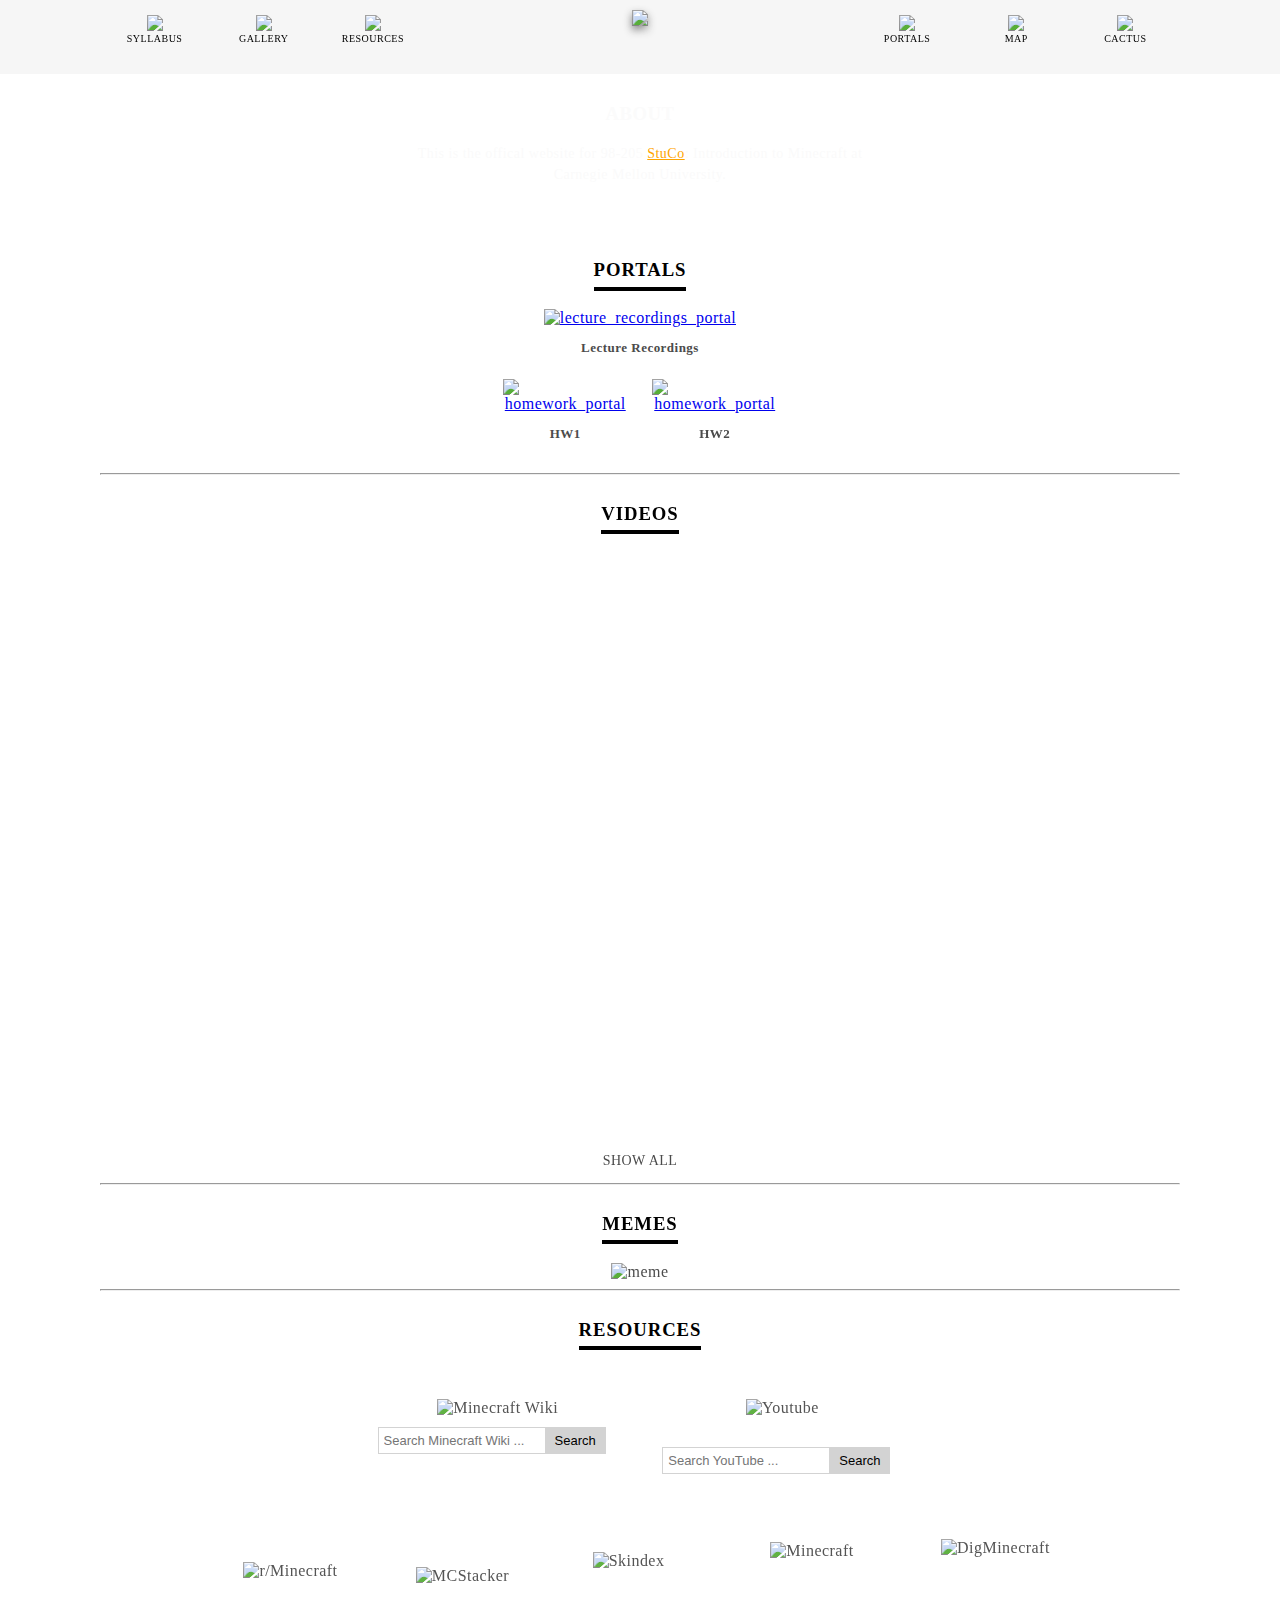
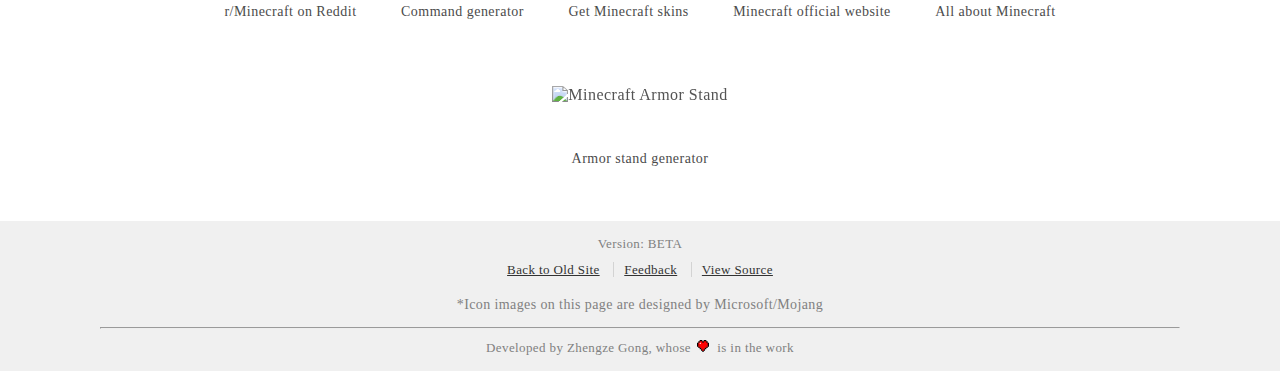
==== index.html @ c8a299d2 "Update index.html" ====
<!DOCTYPE html>
<html lang='en' dir='ltr'>
  <head>
    <meta charset='utf-8'>
    <title>98-205 StuCo: Introduction to Minecraft</title>
    <link rel='stylesheet' href='./Resources/css/links.css'>
    <link rel='stylesheet' href='./Resources/css/index.css?rnd=132'>
    <link rel='icon' type='image/png' href='./Resources/img/grass_block_icon.png' sizes='32x32' />
    <meta name='google-site-verification' content='3dqEAASv-MnXIPh1yaqyY7Swl6E8umM2e0w4KE12Obs' />
    <meta name='viewport' content='width=device-width, initial-scale=1'>
    <script src="./Resources/js/index.js"></script>
    <script src="./Resources/js/random_text.js"></script>
    <script src="./Resources/js/general.js"></script>
  </head>
  <body onload="main()">


    <div id='header'>
      <img id='drp_menu' src='./Resources/img/chest_closed.png' height='50px' width='50px' OnClick='drp_handler()'>
      <a href="./index.html">
        <img id='logo' src='./Resources/img/logo.png'>
      </a>
      <div class='nav'>
        <div class='menul'>
          <a id='syllabus-button' href='https://docs.google.com/document/d/1HGnabzfHF20PLJAZ1OrDIjCWIr_cs6fOAv2790A70Es/edit?usp=sharing' target='_blank'>
            <img src='./Resources/img/book_and_quill.png' height='30px'>
            <br><span>SYLLABUS</span>
          </a>
        </div>
        <div class='menul'>
          <a id='gallery-button' href='' target='' onclick='unfinishedFeature()'>
            <img src='./Resources/img/painting2.png' height='30px'>
            <br><span>GALLERY</span>
          </a>
        </div>
        <div class='menul'>
          <a id='resources-button' href='#resources-anchor'>
            <img src='./Resources/img/diamond_pickaxe.png' height='30px'>
            <br><span>RESOURCES</span>
          </a>
        </div>
        <div class='menur'>
          <a id='cactus-button' href="cactus.html">
            <img src='./Resources/img/cactus.png' height='30px'>
            <br><span>CACTUS</span>
          </a>
        </div>
        <div class='menur'>
          <a id='map-button' href='' target='_blank'>
            <img src='./Resources/img/map.png' height='30px'>
            <br><span>MAP</span>
          </a>
        </div>
        <div class='menur'>
          <a id='portals-button' href='#portals-anchor' target=''>
            <img src='./Resources/img/nether_portal.gif' height='30px'>
            <br><span>PORTALS</span>
          </a>
        </div>
      </div>
    </div>


    <section>
      <div id="main">

        <div id="intro-block">
          <h3 id="intro-heading">ABOUT</h3>
          <div id="intro-text">
            <p>This is the offical website for 98-205 <a id="intro_link_1" href="https://www.cmu.edu/stuco/" target="_blank">StuCo</a>: Introduction to Minecraft at Carnegie Mellon University. </p>
            <p style="display:none"><img src="./Resources/img/emerald.png" alt="emerald" height="26px" style="vertical-align: middle;"> Consider donation <a id="intro_link_2" href="">here</a> to help us keep our server running!</p>

          </div>
        </div>

        <div class='anchor' id="portals-anchor"></div>
        <h3 class="heading">PORTALS</h3>
        <div id="portals">
          <div id="portals_miscellaneous">
            <a href="./Lectures">
              <img border="0" alt="lecture_recordings_portal" src="./Resources/img/nether_portal.gif" width="125" height="125">
            </a>
            <p style="font-size:13px"><strong>Lecture Recordings</strong></p>
          </div>

          <div id="portals_hw">
            <div class="portal">
              <a href="https://docs.google.com/forms/d/1tDQI9AfdApMX0Soib1hjB8Kk9HkmdMYyWiXI5ZpfGhc/edit?usp=sharing" target="_blank">
                <img border="0" alt="homework_portal" src="./Resources/img/nether_portal.gif" width="125" height="125">
              </a>
              <p style="font-size:13px"><strong>HW1</strong></p>
            </div>
            <div class="portal">
              <a href="https://forms.gle/VtkAwHFaf5wtyE7h8" target="_blank">
                <img border="0" alt="homework_portal" src="./Resources/img/nether_portal.gif" width="125" height="125">
              </a>
              <p style="font-size:13px"><strong>HW2</strong></p>
            </div>
          </div>
        </div>

        <hr>

        <h3 class="heading">VIDEOS</h3>
        <div id="videos">
          <div class="video">
            <iframe width="560" height="315" src="https://www.youtube.com/embed/ea6py9q46QU" frameborder="0" allow="accelerometer; autoplay; encrypted-media; gyroscope; picture-in-picture" allowfullscreen></iframe>
          </div>
          <div class="video">
            <iframe width="560" height="315" src="https://www.youtube.com/embed/iN2ERVo90QM" frameborder="0" allow="accelerometer; autoplay; encrypted-media; gyroscope; picture-in-picture" allowfullscreen></iframe>
          </div>
          <div class="video">
            <iframe width="560" height="315" src="https://www.youtube.com/embed/zqMw2ZmTOIc" frameborder="0" allow="accelerometer; autoplay; encrypted-media; gyroscope; picture-in-picture" allowfullscreen></iframe>
          </div>
          <div class="video">
            <iframe width="560" height="315" src="https://www.youtube.com/embed/oH2spzHS6gU" frameborder="0" allow="accelerometer; autoplay; encrypted-media; gyroscope; picture-in-picture" allowfullscreen></iframe>
          </div>
          <div class="video">
            <iframe width="560" height="315" src="https://www.youtube.com/embed/BEH_fMgRNrc" frameborder="0" allow="accelerometer; autoplay; encrypted-media; gyroscope; picture-in-picture" allowfullscreen></iframe>
          </div>
        </div>

        <p><a id='video-show-all-button' onclick="changeVideoHeight('all')">SHOW ALL</a></p>
        <p><a id='video-show-less-button' onclick="changeVideoHeight('less')">SHOW LESS</a></p>

        <hr>

        <h3 class="heading">MEMES</h3>
        <div id="memes">
          <img src="https://i.pinimg.com/736x/bf/c9/da/bfc9da665c3bf812e1e49c99f44953fb.jpg" alt="meme" height="300">
        </div>

        <hr>

        <div class='anchor' id="resources-anchor"></div>
        <h3 class="heading">RESOURCES</h3>
        <div id="resources">
          <div id="searchable">
            <div class="resource">
              <img id="minecraftwiki_logo" class="logo" src="./Resources/img/logos/minecraftwiki_logo.png" alt="Minecraft Wiki" onclick="window.open('https://minecraft.gamepedia.com/Minecraft_Wiki', '_blank');">
              <form onsubmit="search('https://minecraft.gamepedia.com/')">
                <input type="text" placeholder="Search Minecraft Wiki ..." id="keyword">
                <button type="submit">Search</button>
              </form>
            </div>

            <div class="resource">
              <img id="youtube_logo" class="logo" src="./Resources/img/logos/youtube_logo.png" alt="Youtube" onclick="window.open('https://www.youtube.com', '_blank');">
              <form action="https://www.youtube.com/results" method="get" target="_blank">
                <input name="search_query" type="text" placeholder="Search YouTube ...">
                <button type="submit">Search</button>
              </form>
            </div>
          </div>

          <div class="resource">
            <img id="minecraftreddit_logo" class="logo" src="./Resources/img/logos/minecraftreddit_logo.png" alt="r/Minecraft" onclick="window.open('https://www.reddit.com/r/Minecraft/', '_blank');">
            <p>r/Minecraft on Reddit</p>
          </div>

          <div class="resource">
            <img id="mcstacker_logo" class="logo" src="./Resources/img/logos/mcstacker_logo.png" alt="MCStacker" onclick="window.open('https://mcstacker.net', '_blank');">
            <p>Command generator</p>
          </div>

          <div class="resource">
            <img id="skindex_logo" class="logo" src="./Resources/img/logos/skindex_logo.png" alt="Skindex" onclick="window.open('https://www.minecraftskins.com', '_blank');">
            <p>Get Minecraft skins</p>
          </div>

          <div class="resource">
            <img id="minecraft_logo" class="logo" src="./Resources/img/logos/minecraft_logo.png" alt="Minecraft" onclick="window.open('https://www.minecraft.net', '_blank');">
            <p>Minecraft official website</p>
          </div>

          <div class="resource">
            <img id="digminecraft_logo" class="logo" src="./Resources/img/logos/digminecraft_logo.png" alt="DigMinecraft" onclick="window.open('https://www.digminecraft.com/index.php', '_blank');">
            <p>All about Minecraft</p>
          </div>

          <div class="resource">
            <img id="armorstand_logo" class="logo" src="./Resources/img/logos/armorstand_logo.png" alt="Minecraft Armor Stand" onclick="window.open('https://haselkern.com/Minecraft-ArmorStand/', '_blank');">
            <p>Armor stand generator</p>
          </div>
        </div>

      </div>
    </section>

    <div id='footer'>
      <div class="footer-website-information">
        <span class="footer-version">Version: BETA</span>
        <div class="footer-version-links">
          <a class='footer-version-link' href="./old/index.html">Back to Old Site</a>
          <span class="footer-vertical-bar"></span>
          <a class="footer-version-link" href= "https://drive.google.com/open?id=1KH2g85Inkd0YKYaL_dvmSjVFjtKpNq19Bt-8l7FRCP0" target="_blank">Feedback</a>
          <span class="footer-vertical-bar"></span>
          <a class="footer-version-link" href="https://github.com/harry8698/intro2mc_v2" target="_blank">View Source</a>
        </div>
      </div>

      <p>*Icon images on this page are designed by Microsoft/Mojang</p>
      <div class="footer-hr">
        <hr>
      </div>
      <span id="footer-developer">
        Developed by Zhengze Gong, whose
        <a href="https://www.cmu.edu/about/today-we-work/index.html" target="_blank" style="text-decoration:none">
          <img id="heart" src="./Resources/img/hearts/heart.svg" alt="heart" width="12" height="12">
        </a>
        <span id="is-text">is</span>
         in the work
       </span>
    </div>
  </body>
</html>
---- Resources/css/index.css ----
@font-face {
  font-family: 'Minecraft';
  src: url('./font/minecraft_font.ttf') format('TrueType');
}

@viewport {
  width: device-width;
  zoom: 1.0;
}
.anchor {
  display: block;
  position: relative;
  top: -74px;
  visibility: hidden;
}
body {
  font-family: 'Minecraft';
  margin:0;
  padding:0;
  min-width: 320px;
}
#footer {
  position: relative;
  bottom: 0;
  width: 100vw;
  text-align: center;
  padding-top: 5px;
  padding-bottom: 5px;
  background-color: #F0F0F0;
  font-size: 13px;
  color: gray;
  letter-spacing: 0.03em;
}
.footer-hr {
  width: 1080px;
  margin: auto;
}
.footer-website-information {
  font-size: 13px;
  align-content: center;
}
.footer-version {
  padding-top: 10px;
  padding-bottom: 10px;
  color: gray;
  display: inline-block;
}
.footer-version-links {
  display: block;
  padding-bottom: 5px;
}
.footer-version-link {
  padding-left: 10px;
  padding-right: 10px;
  color: rgba(50, 50, 50, 1);
}
.footer-version-link:hover {
  cursor: pointer;
  color: rgba(50, 50, 50, 1);
}
.footer-version-link:visited {
  cursor: pointer;
  color: rgba(50, 50, 50, 1);
}
.footer-vertical-bar {
  background-color: lightgray;
  height: 10px;
  padding-left: 1px;
}
#footer-developer {
  display: inline-block;
  padding-top: 5px;
  padding-bottom: 10px;
}
#heart {
  padding-right: 5px;
  padding-left: 2px;
}
body {
  color: rgb(75, 75, 75);
  background-image: url("../img/night_sky.jpg");
}
#main {
  text-align: center;
  letter-spacing: 0.03em;
  width: 1080px;
  padding-bottom: 20px;
  background-color: white;
  margin: auto;
}
h3 {
  color: black;
}
p {
  font-size: 14px;
}
.menul {
  float: left;
  padding-top: 15px;
  --blank: calc(1080px - 425px);
  width: calc(var(--blank) / 6);
}

.menur {
  float: right;
  padding-top: 15px;
  --blank: calc(1080px - 425px);
  width: calc(var(--blank) / 6);
}

#portals-button, #map-button, #cactus-button, #syllabus-button, #gallery-button, #resources-button {
  color: black;
  text-decoration: none;
  display: inline-block;
  letter-spacing: 0.05em;
}

#portals-button:hover, #map-button:hover, #cactus-button:hover,
#syllabus-button:hover, #gallery-button:hover, #resources-button:hover {
  filter: drop-shadow(2px 1px 1px rgba(100, 100, 100, 0.3));
  transform: scale(1.05);
  transition-duration: 0.3s;
  cursor: pointer;
}

#header {
  overflow: hidden;
  background-color: rgba(245, 245, 245, 0.95);
  position: sticky;
  top: 0;
  width: 100vw;
  height: 74px;
  font-size: 10px;
  text-align: center;
  min-width: 320px;
  transition: none;
  z-index: 1;
}

.nav {
  align-items: center;
  width: 1080px;
  margin: auto;
  min-width: 320px;
}

#logo {
  float: inherit;
  position: absolute;
  height: 55px;
  top: 9.5px;
  left: 50%;
  transform: translate(-50%, 0);
  filter: drop-shadow(0px 4px 4px gray);
}

#logo:hover {
  opacity: 0.9;
  cursor: pointer;
}

#drp_menu {
  float: inherit;
  position: absolute;
  top: 7.2px;
  left: 3px;
  width: 0px;
}

#drp_menu:hover {
  opacity: 0.9;
  cursor: pointer;
}

#intro-block {
  background-image: url("../img/background.jpeg");
  background-position: center;
  padding-top: 10px;
  padding-bottom: 40px;
}
#intro-text {
  line-height: 1.5;
  margin: auto;
  width: 500px;
  color: rgba(250, 250, 250, 0.95);
}
#intro_link_1, #intro_link_2 {
  color: orange;
}
#intro-heading {
  color: rgba(250, 250, 250, 0.8);
}
:root {
  --video-padding-left: 5px;
  --video-padding-right: 5px;
  --video-padding-top: 5px;
  --video-padding-bottom: 5px;
  --video-padding-left-right: calc(var(--video-padding-left) + var(--video-padding-right));
  --video-padding-top-bottom: calc(var(--video-padding-top) + var(--video-padding-bottom));
  --videos-width: calc(0.95 * 1080px);
  --videos-number-per-row: 2;
  --videos-number-per-col: 2;
  --video-ratio: 0.5625;
}
#videos {
  --video-width-with-padding: calc(var(--videos-width) / var(--videos-number-per-row));
  --width: calc(var(--video-width-with-padding) - var(--video-padding-left-right));
  --height: calc(var(--width) * var(--video-ratio));
  width: var(--videos-width);
  --video-height-with-padding: calc(var(--height) + var(--video-padding-top-bottom));
  height: calc(var(--video-height-with-padding) * var(--videos-number-per-col));
  margin: auto;
  overflow: hidden;
}

.video {
  --video-width-with-padding: calc(var(--videos-width) / var(--videos-number-per-row));
  --width: calc(var(--video-width-with-padding) - var(--video-padding-left-right));
  --height: calc(var(--width) * var(--video-ratio));
  width: var(--width);
  height: var(--height);

  padding-left: var(--video-padding-left);
  padding-right: var(--video-padding-right);
  padding-top: var(--video-padding-top);
  padding-bottom: var(--video-padding-bottom);

  float: left;
}
#video-show-all-button {

}
#video-show-all-button:hover {
  cursor: pointer;
}
#video-show-less-button {
  display: none;
}
#video-show-less-button:hover {
  cursor: pointer;
}

@media screen and (max-width: 1080px) and (min-width: 800px){
  .nav, #main {
    width: 100vw;
  }
  #header {
    transition: none;
  }
  .menur, .menul {
    --blank: calc(100vw - 425px);
    width: calc(var(--blank) / 6);
  }
  #intro-text {
    width: 500px;
  }
  .video {
    --videos-width: calc(95vw / 2);
    --width: calc(var(--videos-width) - var(--video-padding-left-right));
    --height: calc(var(--width) * 0.5625);
    width: var(--width);
    height: var(--height);
  }
  #videos {
    --videos-width: calc(95vw / 2);
    --width: calc(var(--videos-width) - var(--video-padding-left-right));
    --height: calc(var(--width) * 0.5625);
    --video-height-with-padding: calc(var(--height) + var(--video-padding-top-bottom));
    width: 95vw;
    height: calc(var(--video-height-with-padding) * var(--videos-number-per-col));
  }
  .footer-hr {
    width: 95vw;
  }
}

@media screen and (max-width: 800px) { /* width <= 800px */
  .nav {
    width: 100vw;
    position: absolute;
    top: 70px;
    margin: auto;
  }
  #main {
    width: 100vw;
  }
  .menur, .menul {
    display: inline-block;
    width: 33.3%;
    margin: auto;
  }

  #drp_menu {
    width: 50px;
  }
  #intro-text {
    width: 62.5%;
  }
  #videos {
    --video-height-with-padding: calc(219.375px + var(--video-padding-top-bottom));
    height: calc(var(--video-height-with-padding) * var(--videos-number-per-col));
    width: 100vw;
  }
  .video {
    width: 390px;
    height: 219.375px;
    margin-left: calc(50vw - 200px);
  }
  .footer-hr {
    width: 95vw;
  }
}

@media screen and (max-width: 500px) {
  #logo {
    height: 11vw;
    --temp: calc(74px - 11vw);
    top: calc(var(--temp) * 0.5);
  }
  #drp_menu {
    width: 10vw;
    height: 10vw;
    --temp: calc(74px - 10vw);
    top: calc(var(--temp) * 0.30);
  }
}

@media screen and (max-width: 320px) {
  #header, #main, #footer {
    width: 320px;
  }
  #logo {
    position: absolute;
    top: 19.4px;
    height: 35.2px;
    left: 160px;
  }
  #drp_menu {
    width: 32px;
    height: 32px;
    top: 12.6px;
  }
  .nav {
    width: 320px;
    position: absolute;
    top: 70px;
    margin: auto;
  }
}


#portals {
  width: 95%;
  margin: auto;
}

#portals_hw {
  width: 100%;
  margin: auto;
}

#portals_miscellaneous {
  width: 100%;
  margin: auto;
}

.portal {
  text-align: center;
  padding: 10px;
  width: 125px;
  float: none;
  display: inline-block;
}

#resources {
  width: 85%;
  margin: auto;
  padding-top: 10px;
  padding-bottom: 10px;
}

#searchable {
  width: 100%;
}

.resource {
  padding-left: 20px;
  padding-right: 20px;
}
/*form style code from https://www.w3schools.com/howto/howto_css_search_button.asp*/
form input[type=text] {
  padding: 5px;
  font-size: 13px;
  border: 1px solid lightgrey;
  float: left;
  width: 65%;
  background: white;
}
form button {
  float: left;
  width: 25%;
  padding: 5px;
  background: lightgray;
  color: black;
  font-size: 13px;
  border: 1px solid lightgrey;
  border-left: none;
  cursor: pointer;
}
form {
  padding-top: 10px;
  height: 20px;
  padding-bottom: 20px;
}

#minecraftwiki_logo {
  height: 100px;
}
#youtube_logo {
  height: 60px;
  padding-top: 20px;
  padding-bottom: 20px;
}
#minecraftreddit_logo {
  height: 80px;
  padding-top: 10px;
  padding-bottom: 10px;
}
#minecraft_logo {
  height: 30px;
  padding-top: 40px;
  padding-bottom: 30px;
}
#mcstacker_logo {
  height: 90px;
  padding-top: 5px;
  padding-bottom: 5px;
}
#armorstand_logo {
  height: 25px;
  padding-top: 42.5px;
  padding-bottom: 32.5px;
}
#skindex_logo {
  height: 60px;
  padding-top: 20px;
  padding-bottom: 20px;
}
#digminecraft_logo {
  height: 25px;
  padding-top: 42.5px;
  padding-bottom: 32.5px;
}

.logo {
  filter: opacity(0.95);
  z-index: -1;
}

.logo:hover {
  cursor: pointer;
  filter: opacity(0.85);
}

.resource {
  display: inline-block;
  padding-bottom: 10px;
}

iframe {
  width: 100%;
  height: 100%;
}
#memes {
  overflow-x: auto;
  white-space: nowrap;
}

.heading {
  display: inline-block;
  border-bottom: 4px solid black;
  line-height: 0.75em;
  padding-top: 5px;
  padding-bottom: 0.5em;
  letter-spacing: 0.05em;
}
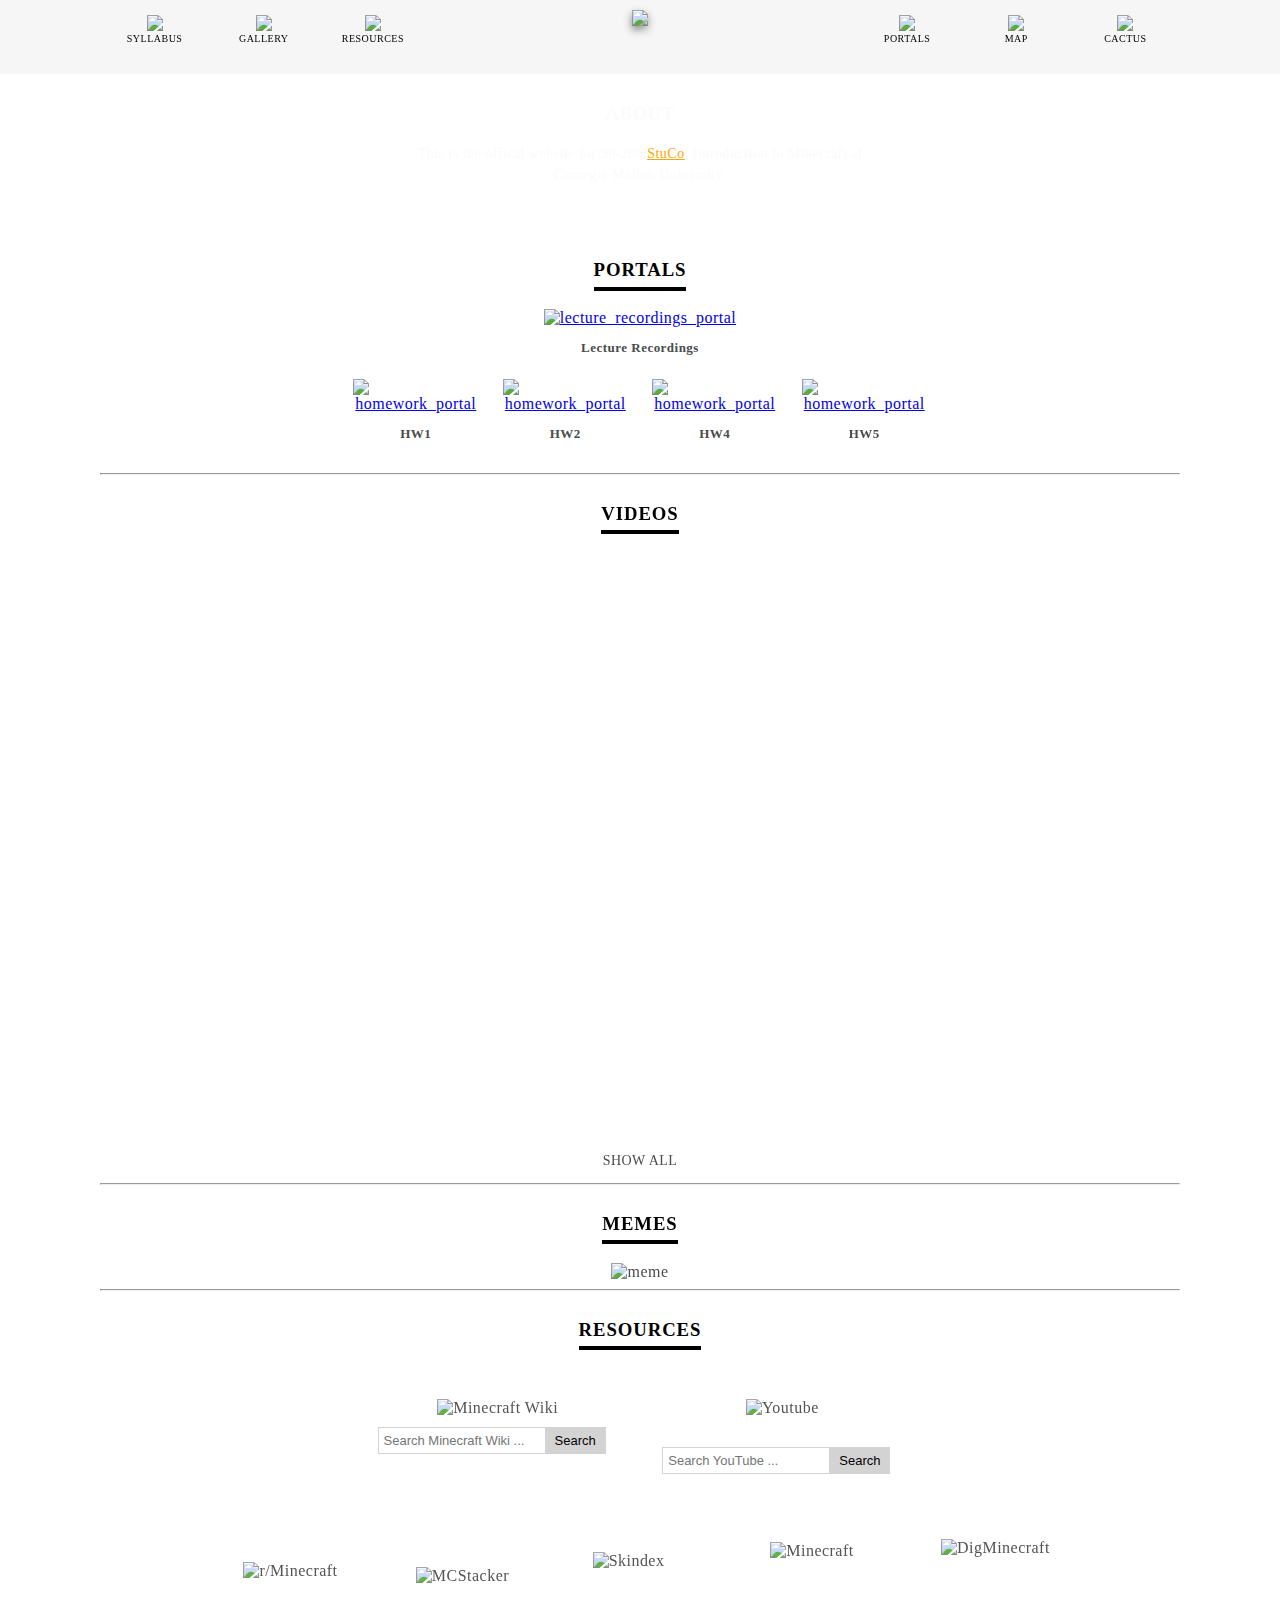
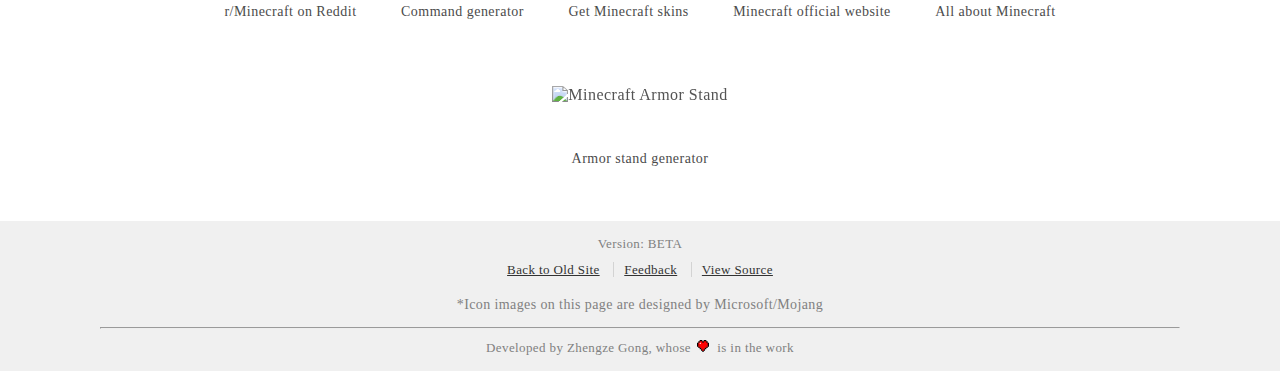
==== commit fa6e8e2f: "add hw4&5 links" ====
--- a/index.html
+++ b/index.html
@@ -96,6 +96,18 @@
               </a>
               <p style="font-size:13px"><strong>HW2</strong></p>
             </div>
+            <div class="portal">
+              <a href="https://docs.google.com/forms/d/1YDiwNvh3Q73At9bcJgrRDn_ktPJJiflk100Z5paAZKE/edit?usp=sharing" target="_blank">
+                <img border="0" alt="homework_portal" src="./Resources/img/nether_portal.gif" width="125" height="125">
+              </a>
+              <p style="font-size:13px"><strong>HW4</strong></p>
+            </div>
+            <div class="portal">
+              <a href="https://docs.google.com/forms/d/1sdrSEDWeoGwBuXkBs-CodO-DXgAuC-_no0kJRpnWrxg/edit?usp=sharing" target="_blank">
+                <img border="0" alt="homework_portal" src="./Resources/img/nether_portal.gif" width="125" height="125">
+              </a>
+              <p style="font-size:13px"><strong>HW5</strong></p>
+            </div>
           </div>
         </div>
 
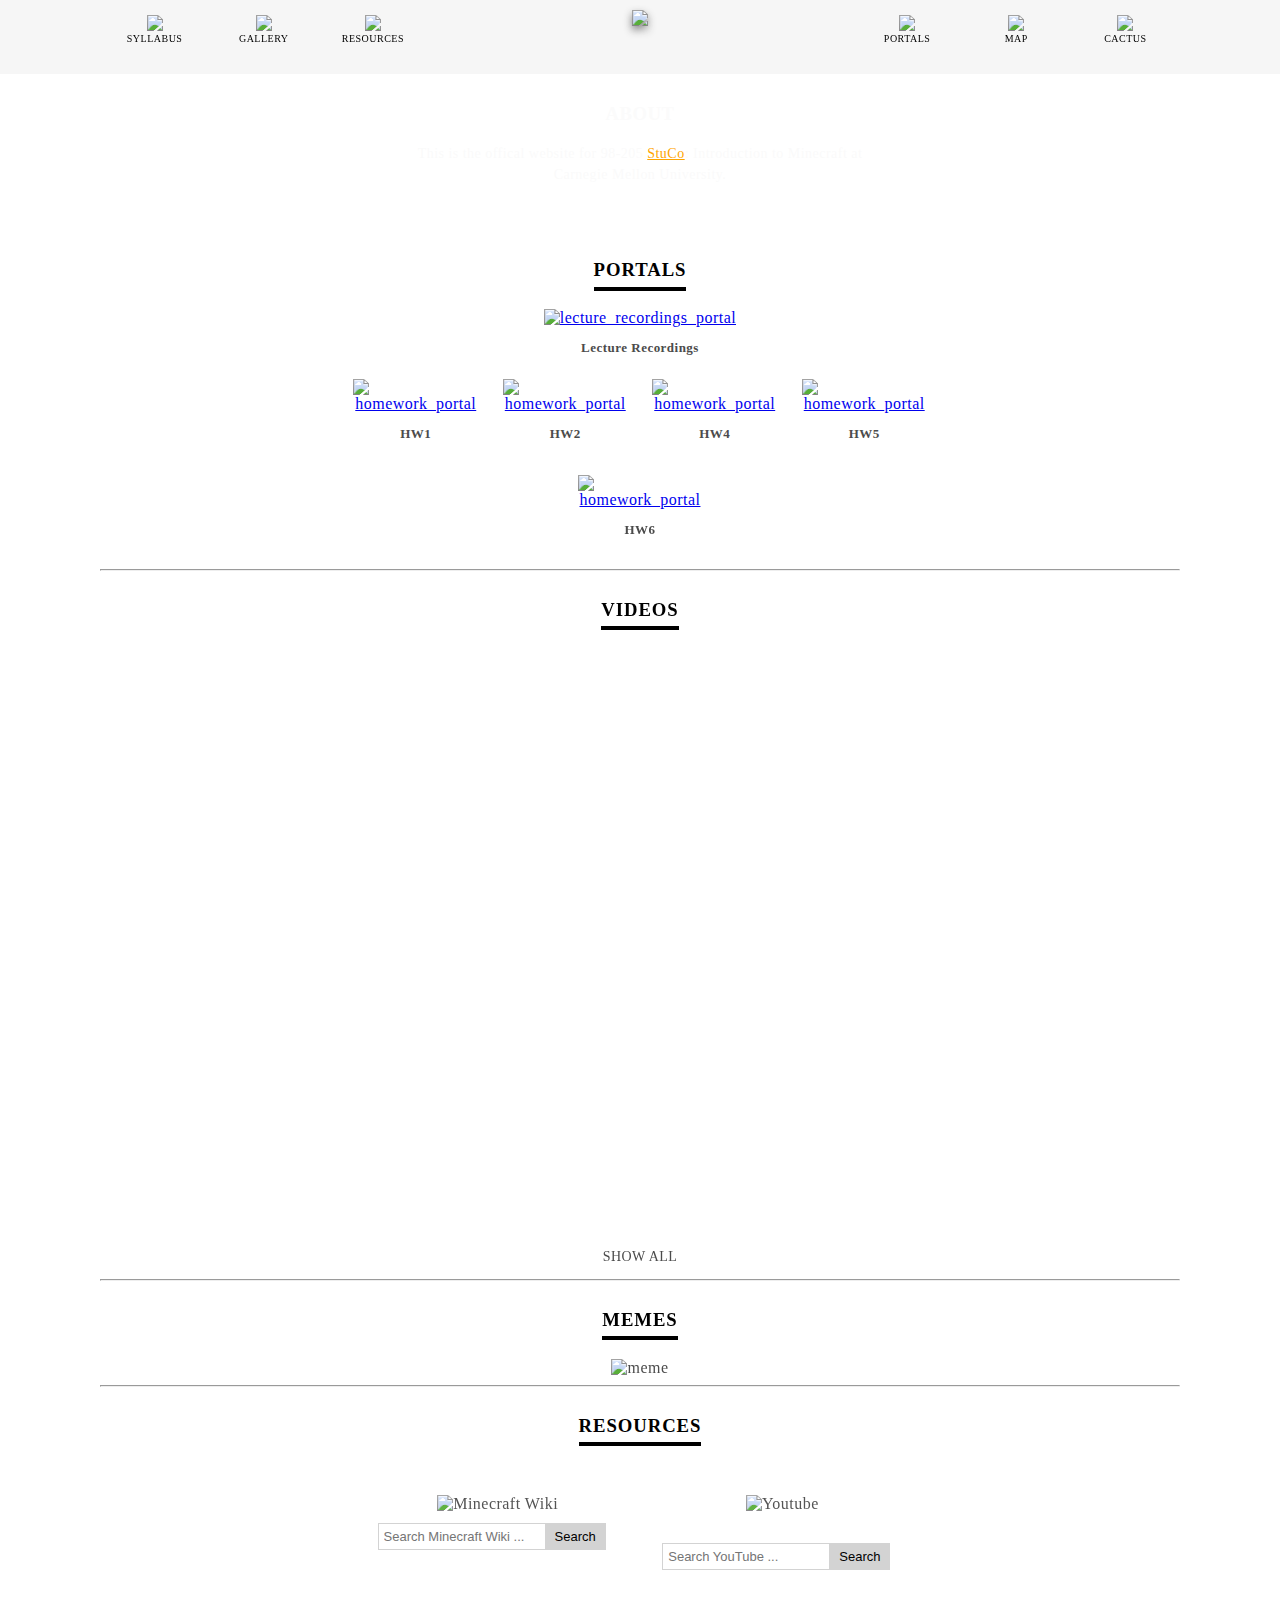
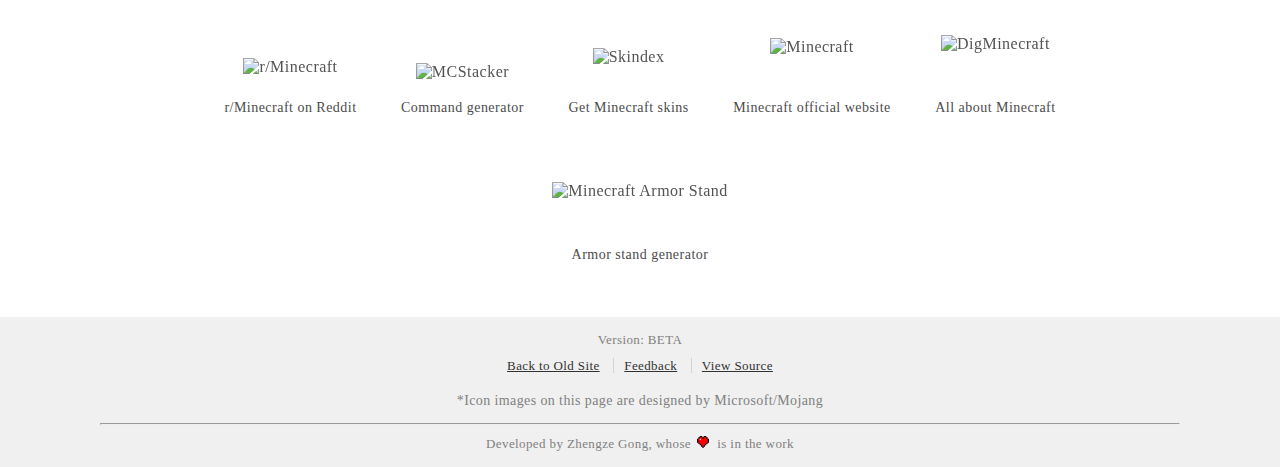
==== commit 251b6110: "Update index.html" ====
--- a/index.html
+++ b/index.html
@@ -109,6 +109,12 @@
               <p style="font-size:13px"><strong>HW5</strong></p>
             </div>
           </div>
+          <div class="portal">
+            <a href="https://forms.gle/ZNzgzLgSSfvaS2nJ8 " target="_blank">
+              <img border="0" alt="homework_portal" src="./Resources/img/nether_portal.gif" width="125" height="125">
+            </a>
+            <p style="font-size:13px"><strong>HW6</strong></p>
+          </div>
         </div>
 
         <hr>
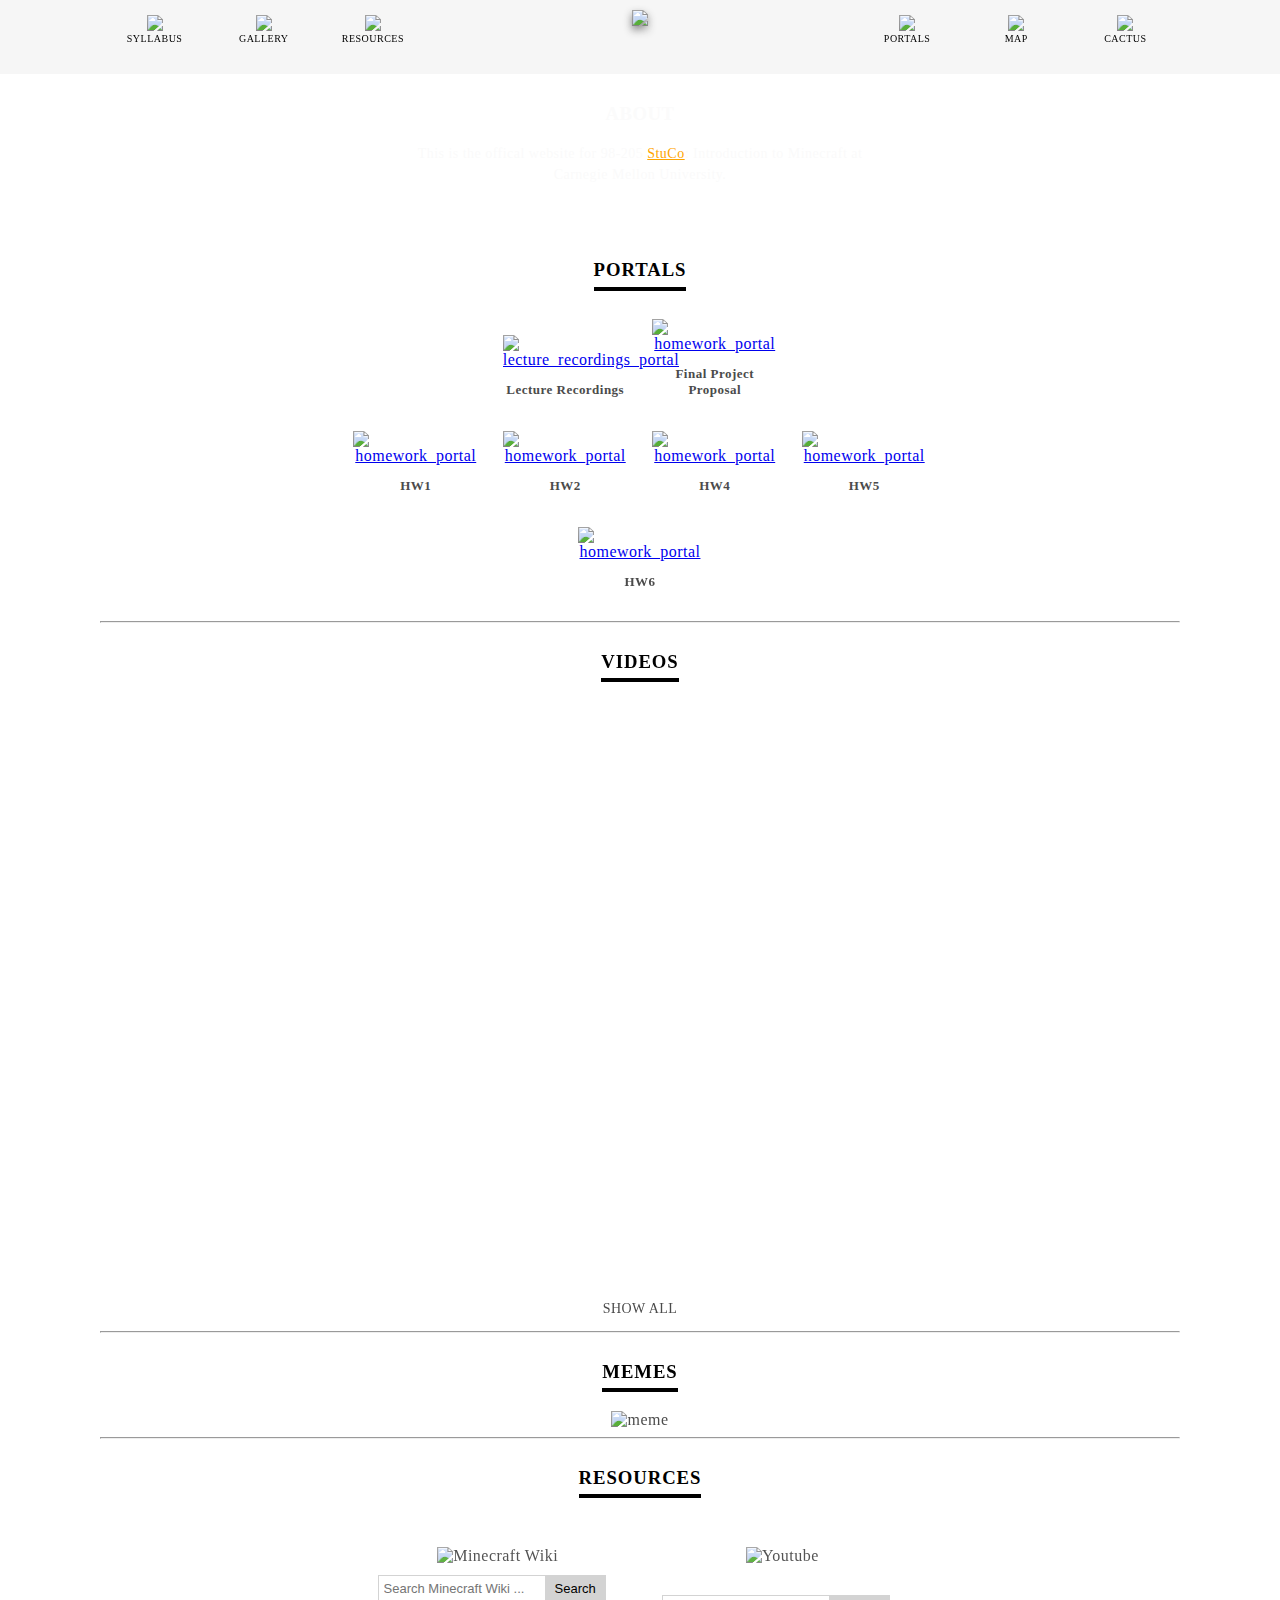
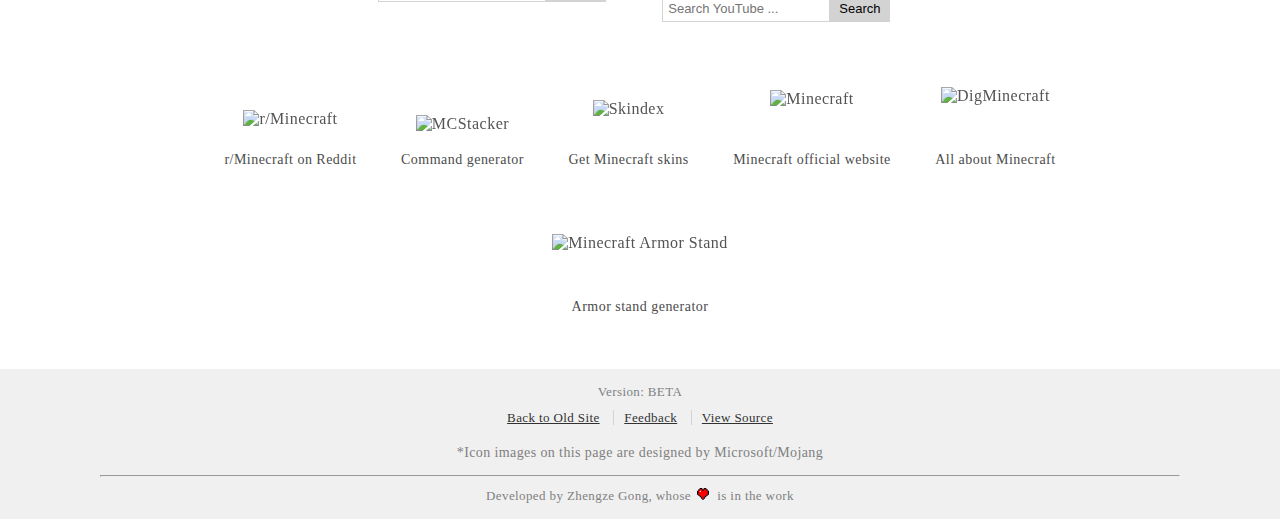
==== commit 285df581: "Update index.html" ====
--- a/index.html
+++ b/index.html
@@ -77,10 +77,18 @@
         <h3 class="heading">PORTALS</h3>
         <div id="portals">
           <div id="portals_miscellaneous">
-            <a href="./Lectures">
-              <img border="0" alt="lecture_recordings_portal" src="./Resources/img/nether_portal.gif" width="125" height="125">
-            </a>
-            <p style="font-size:13px"><strong>Lecture Recordings</strong></p>
+            <div class="portal">
+                <a href="./Lectures">
+                  <img border="0" alt="lecture_recordings_portal" src="./Resources/img/nether_portal.gif" width="125" height="125">
+                </a>
+                <p style="font-size:13px"><strong>Lecture Recordings</strong></p>
+            </div>
+            <div class="portal">
+              <a href="https://forms.gle/9DFAP45fgRgmaKWM7" target="_blank">
+                <img border="0" alt="homework_portal" src="./Resources/img/nether_portal.gif" width="125" height="125">
+              </a>
+              <p style="font-size:13px"><strong>Final Project Proposal</strong></p>
+            </div>
           </div>
 
           <div id="portals_hw">
@@ -121,6 +129,12 @@
 
         <h3 class="heading">VIDEOS</h3>
         <div id="videos">
+          <div class="video">
+            <iframe width="560" height="315" src="https://www.youtube.com/embed/9f7n9jjzgqY" frameborder="0" allow="accelerometer; autoplay; clipboard-write; encrypted-media; gyroscope; picture-in-picture" allowfullscreen></iframe>
+          </div>
+          <div class="video">
+            <iframe width="560" height="315" src="https://www.youtube.com/embed/-MYw9LcLCb4" frameborder="0" allow="accelerometer; autoplay; clipboard-write; encrypted-media; gyroscope; picture-in-picture" allowfullscreen></iframe>
+          </div>
           <div class="video">
             <iframe width="560" height="315" src="https://www.youtube.com/embed/ea6py9q46QU" frameborder="0" allow="accelerometer; autoplay; encrypted-media; gyroscope; picture-in-picture" allowfullscreen></iframe>
           </div>
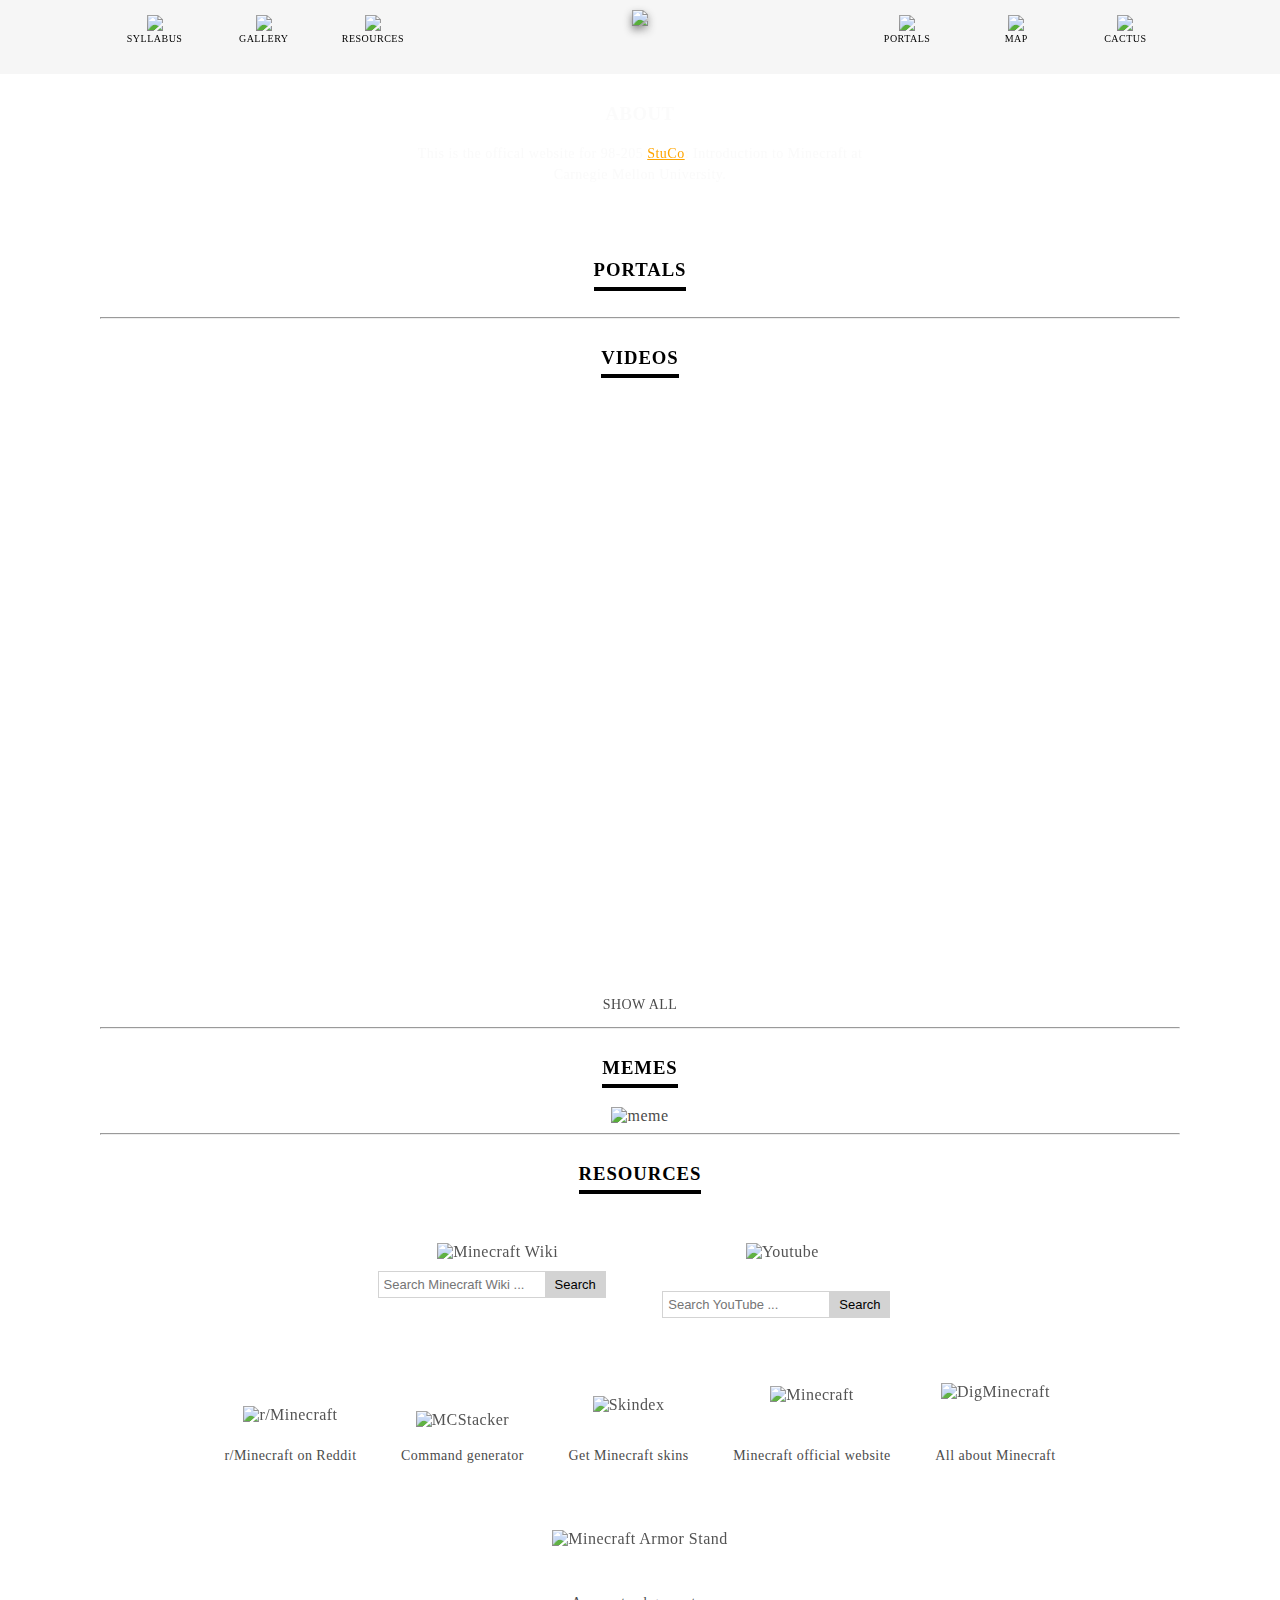
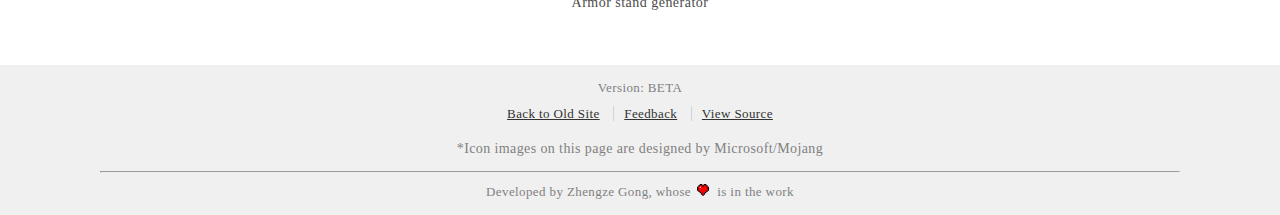
==== commit c2459fe5: "Update index.html" ====
--- a/index.html
+++ b/index.html
@@ -75,60 +75,14 @@
 
         <div class='anchor' id="portals-anchor"></div>
         <h3 class="heading">PORTALS</h3>
-        <div id="portals">
-          <div id="portals_miscellaneous">
-            <div class="portal">
-                <a href="./Lectures">
-                  <img border="0" alt="lecture_recordings_portal" src="./Resources/img/nether_portal.gif" width="125" height="125">
-                </a>
-                <p style="font-size:13px"><strong>Lecture Recordings</strong></p>
-            </div>
-            <div class="portal">
-              <a href="https://forms.gle/9DFAP45fgRgmaKWM7" target="_blank">
-                <img border="0" alt="homework_portal" src="./Resources/img/nether_portal.gif" width="125" height="125">
-              </a>
-              <p style="font-size:13px"><strong>Final Project Proposal</strong></p>
-            </div>
-          </div>
-
-          <div id="portals_hw">
-            <div class="portal">
-              <a href="https://docs.google.com/forms/d/1tDQI9AfdApMX0Soib1hjB8Kk9HkmdMYyWiXI5ZpfGhc/edit?usp=sharing" target="_blank">
-                <img border="0" alt="homework_portal" src="./Resources/img/nether_portal.gif" width="125" height="125">
-              </a>
-              <p style="font-size:13px"><strong>HW1</strong></p>
-            </div>
-            <div class="portal">
-              <a href="https://forms.gle/VtkAwHFaf5wtyE7h8" target="_blank">
-                <img border="0" alt="homework_portal" src="./Resources/img/nether_portal.gif" width="125" height="125">
-              </a>
-              <p style="font-size:13px"><strong>HW2</strong></p>
-            </div>
-            <div class="portal">
-              <a href="https://docs.google.com/forms/d/1YDiwNvh3Q73At9bcJgrRDn_ktPJJiflk100Z5paAZKE/edit?usp=sharing" target="_blank">
-                <img border="0" alt="homework_portal" src="./Resources/img/nether_portal.gif" width="125" height="125">
-              </a>
-              <p style="font-size:13px"><strong>HW4</strong></p>
-            </div>
-            <div class="portal">
-              <a href="https://docs.google.com/forms/d/1sdrSEDWeoGwBuXkBs-CodO-DXgAuC-_no0kJRpnWrxg/edit?usp=sharing" target="_blank">
-                <img border="0" alt="homework_portal" src="./Resources/img/nether_portal.gif" width="125" height="125">
-              </a>
-              <p style="font-size:13px"><strong>HW5</strong></p>
-            </div>
-          </div>
-          <div class="portal">
-            <a href="https://forms.gle/ZNzgzLgSSfvaS2nJ8 " target="_blank">
-              <img border="0" alt="homework_portal" src="./Resources/img/nether_portal.gif" width="125" height="125">
-            </a>
-            <p style="font-size:13px"><strong>HW6</strong></p>
-          </div>
-        </div>
 
         <hr>
 
         <h3 class="heading">VIDEOS</h3>
         <div id="videos">
+          <div class="video">
+            <iframe width="560" height="315" src="https://www.youtube.com/embed/QeaoV7ESihg" title="YouTube video player" frameborder="0" allow="accelerometer; autoplay; clipboard-write; encrypted-media; gyroscope; picture-in-picture" allowfullscreen></iframe>
+          </div>
           <div class="video">
             <iframe width="560" height="315" src="https://www.youtube.com/embed/9f7n9jjzgqY" frameborder="0" allow="accelerometer; autoplay; clipboard-write; encrypted-media; gyroscope; picture-in-picture" allowfullscreen></iframe>
           </div>
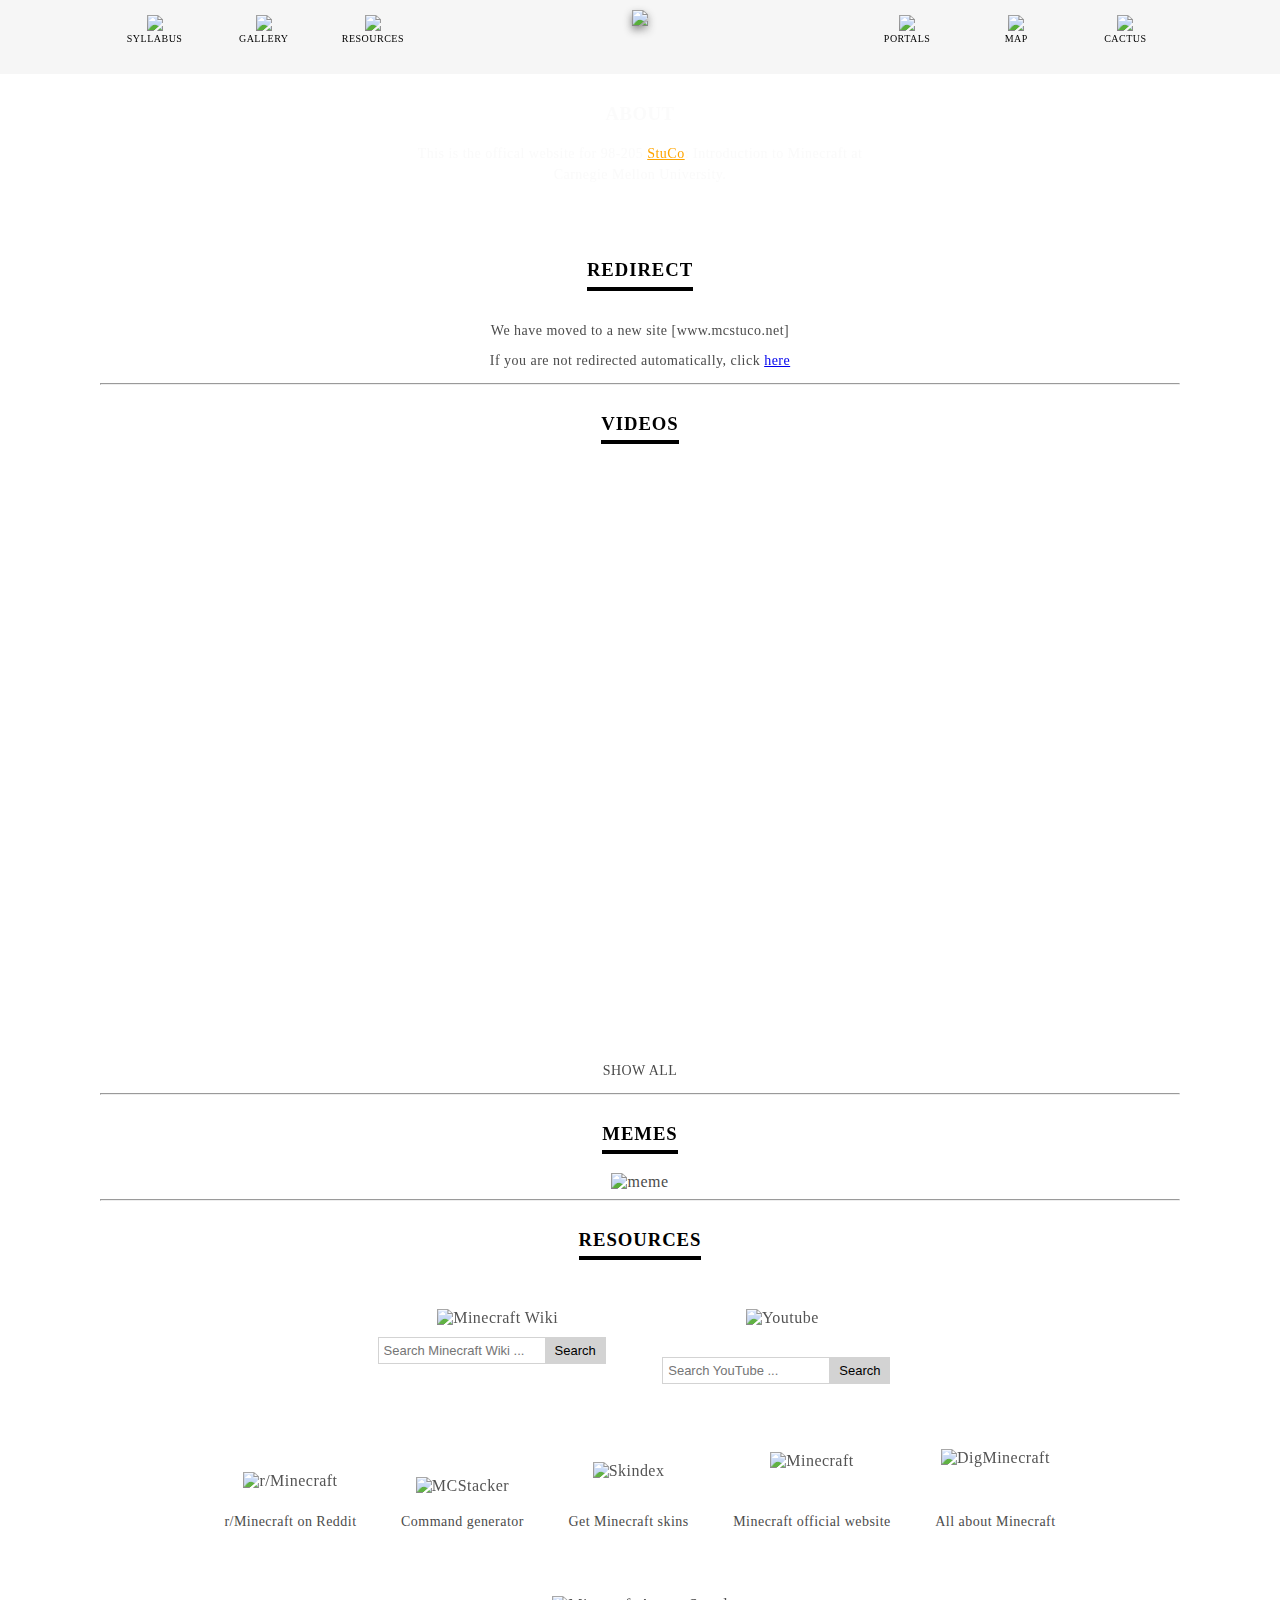
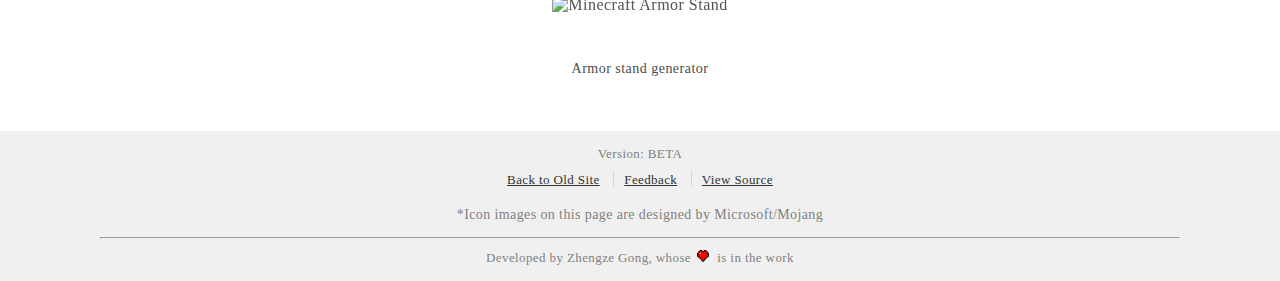
==== commit 52ea74d3: "update site redirect" ====
--- a/index.html
+++ b/index.html
@@ -11,6 +11,7 @@
     <script src="./Resources/js/index.js"></script>
     <script src="./Resources/js/random_text.js"></script>
     <script src="./Resources/js/general.js"></script>
+    <meta http-equiv="refresh" content="2; URL=http://www.mcstuco.net"/>
   </head>
   <body onload="main()">
 
@@ -22,7 +23,7 @@
       </a>
       <div class='nav'>
         <div class='menul'>
-          <a id='syllabus-button' href='https://docs.google.com/document/d/1HGnabzfHF20PLJAZ1OrDIjCWIr_cs6fOAv2790A70Es/edit?usp=sharing' target='_blank'>
+          <a id='syllabus-button' href='https://docs.google.com/document/d/17vo8NC-WDTlKOTes_ax_bnbkR6DDbHpLW3UvF8xmZHQ' target='_blank'>
             <img src='./Resources/img/book_and_quill.png' height='30px'>
             <br><span>SYLLABUS</span>
           </a>
@@ -73,10 +74,15 @@
           </div>
         </div>
 
+        <h3 class="heading">REDIRECT</h3>
+        <div>
+          <p>We have moved to a new site [www.mcstuco.net]</p>
+          <p>If you are not redirected automatically, click <a href="http://www.mcstuco.net">here</a></p>
+        </div>
+
+        <hr>
+
         <div class='anchor' id="portals-anchor"></div>
-        <h3 class="heading">PORTALS</h3>
-
-        <hr>
 
         <h3 class="heading">VIDEOS</h3>
         <div id="videos">
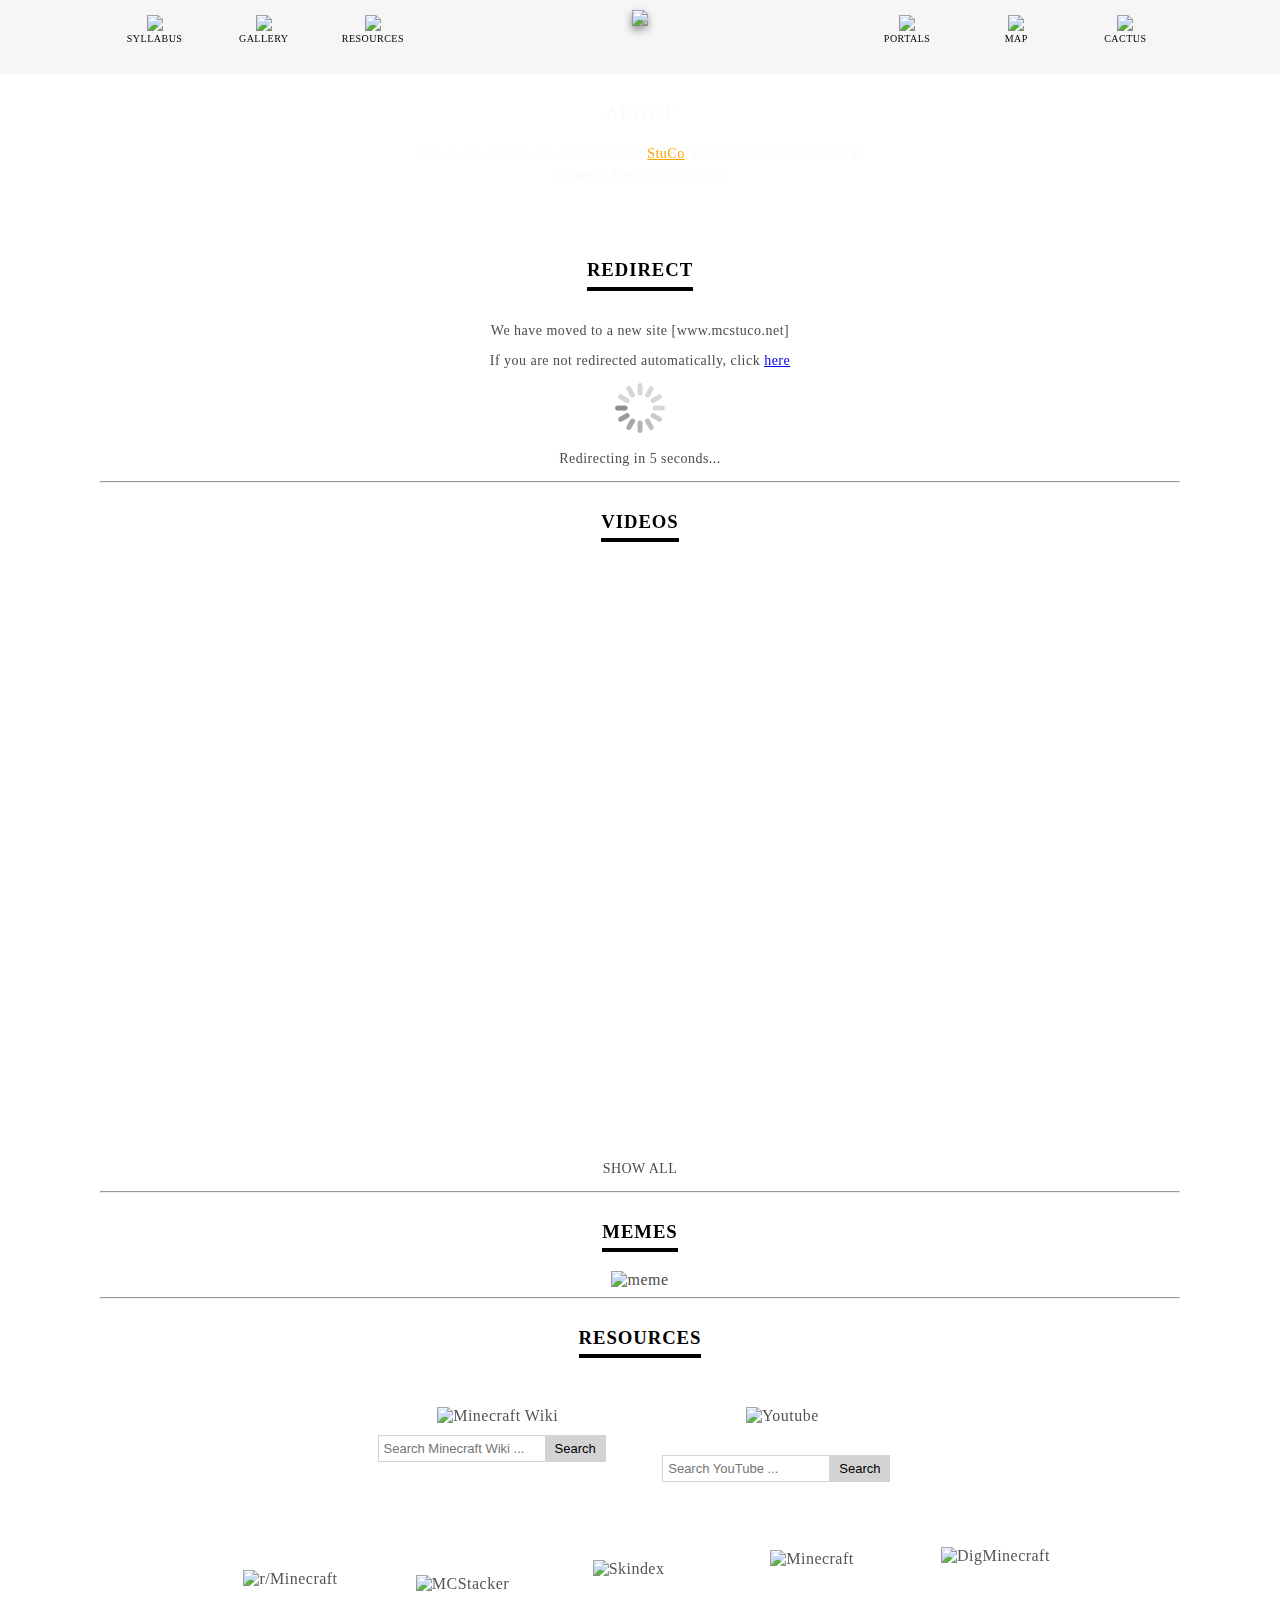
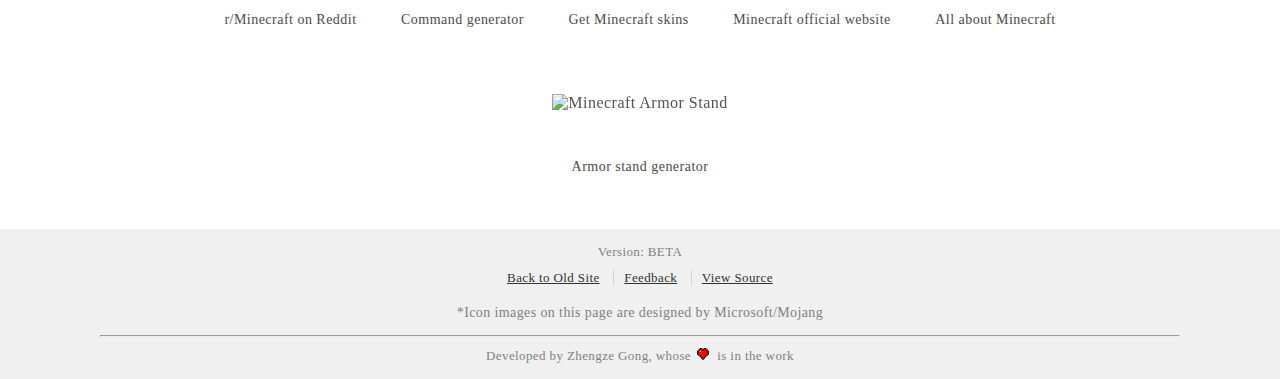
==== commit 2339a7f7: "add timer spinner for redirect" ====
--- a/index.html
+++ b/index.html
@@ -11,7 +11,20 @@
     <script src="./Resources/js/index.js"></script>
     <script src="./Resources/js/random_text.js"></script>
     <script src="./Resources/js/general.js"></script>
-    <meta http-equiv="refresh" content="2; URL=http://www.mcstuco.net"/>
+    <meta http-equiv="refresh" content="5; URL=https://www.mcstuco.net"/>
+    <script type="text/javascript">
+      document.addEventListener('DOMContentLoaded', () => {
+        let time = 5;
+        let countDown = setInterval(() => {
+          time--
+          if (time < 0) {
+            clearInterval(countDown)
+          } else {
+            document.getElementById('timer').innerHTML = `${time}`
+          }
+        }, 1000)
+      }, false);
+    </script>
   </head>
   <body onload="main()">
 
@@ -77,7 +90,9 @@
         <h3 class="heading">REDIRECT</h3>
         <div>
           <p>We have moved to a new site [www.mcstuco.net]</p>
-          <p>If you are not redirected automatically, click <a href="http://www.mcstuco.net">here</a></p>
+          <p>If you are not redirected automatically, click <a href="https://www.mcstuco.net">here</a></p>
+          <img src='./Resources/img/loading.gif' height='50px'>
+          <p>Redirecting in <span id="timer">5</span> seconds...</p>
         </div>
 
         <hr>
